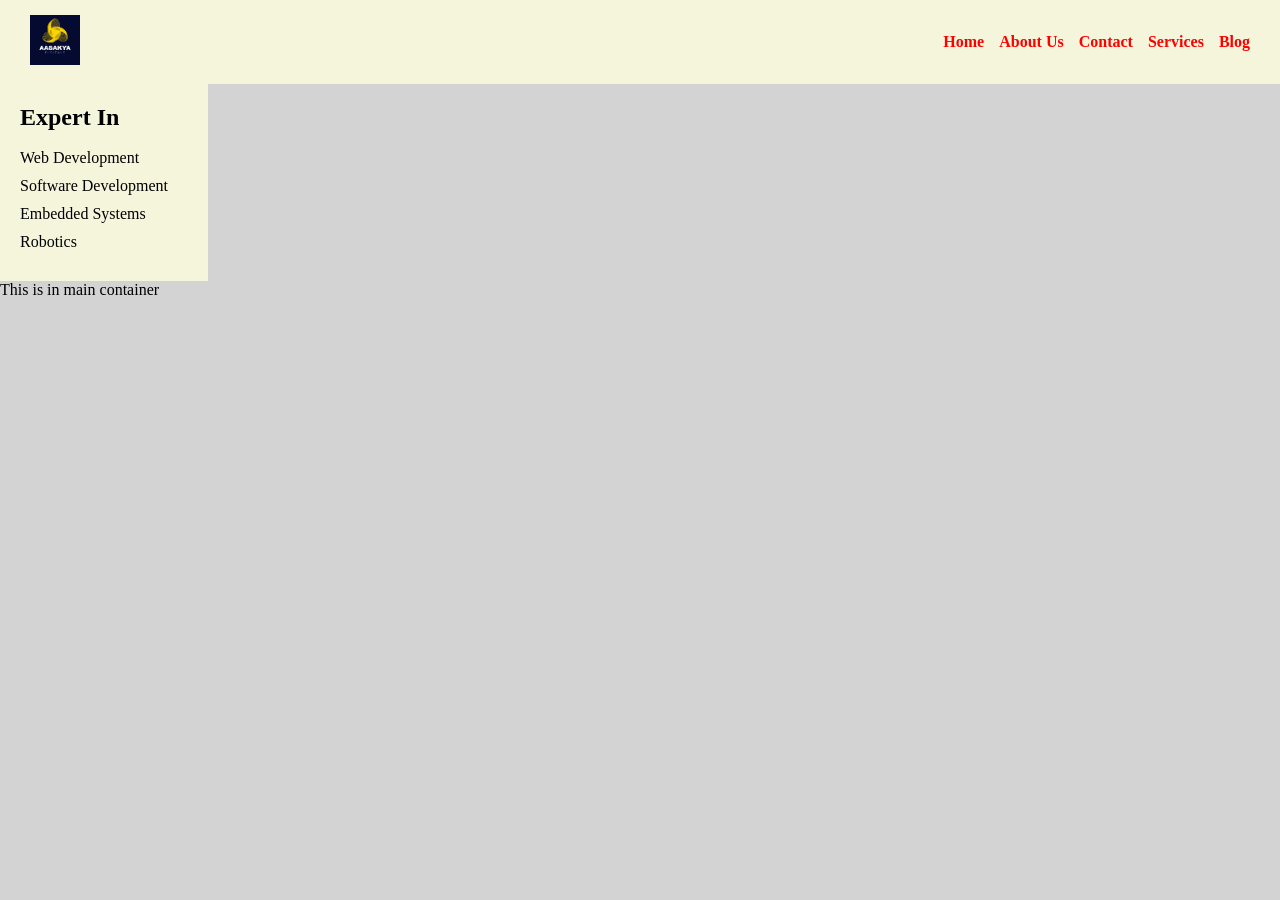
==== about-us.html @ a86cc44e "Till dynamic component creation" ====
<!DOCTYPE html>
<html lang="en">
<head>
    <meta charset="UTF-8">
    <meta name="viewport" content="width=device-width, initial-scale=1.0">
    <title>About Us</title>
    <link rel="stylesheet" href="./assets/css/style.css">
</head>
<body>
    <div id="navbar-placeholder"></div>
    <div id="sidebar-placeholder"></div>
    <main>
        This is in main container
    </main>
</body>
</html>
<script src="./assets/js/navbar.js"></script>
<script src="./assets/js/sidebar.js"></script>
---- assets/css/style.css ----
*{
    margin: 0;
    padding: 0;
    box-sizing: border-box;
}
body{
    background-color: rgb(211, 211, 211);
}
.navbar{
    display: flex;
    background-color: #f5f5dc;
    justify-content: space-between;
    align-items: center;
    padding: 15px 30px;
}
/* .nav-links li{
    color: red;
} */
.nav-links{
    list-style: none;
    display: flex;
    gap: 15px;
}
.nav-links a{
    text-decoration: none;
    color: red;
    font-weight: 600;
}
.main-content{
    padding: 20px;
}
.page-container{
    display: flex;
    min-height: calc(100vh - 120px);
    padding: 20px;
}
.sidebar{
    background-color: #f5f5dc;
    color: black;
    width: 13em;
    padding:20px
}
.sidebar ul{
    list-style: none;
}
.sidebar li{
    margin-bottom: 10px;
}
.sidebar a{
    text-decoration: none;
    color: black;
}
.footer{
    background-color: #62625b;
    color: white;
    text-align: center;
    padding: 8.5px;
}
.overview{
    display: flex;
    flex-wrap: wrap;
    gap: 20px;
}
.features{
    flex: 1;
 min-width: 250px;   
 background-color: #d7d7c9;
 border-left:5px solid rgb(17, 181, 213);
 padding: 20px;
 box-shadow: 0px 2px 6px darkblue;
}
.gallery{
    margin-top: 35px;
}
.gallery-grid{
    display: grid;
    grid-template-columns: repeat(auto-fit, minmax(250px,1fr));
    gap: 15px;
}
.gallery-grid img{
    width: 100%;
    height: auto;
    object-fit: cover;
}
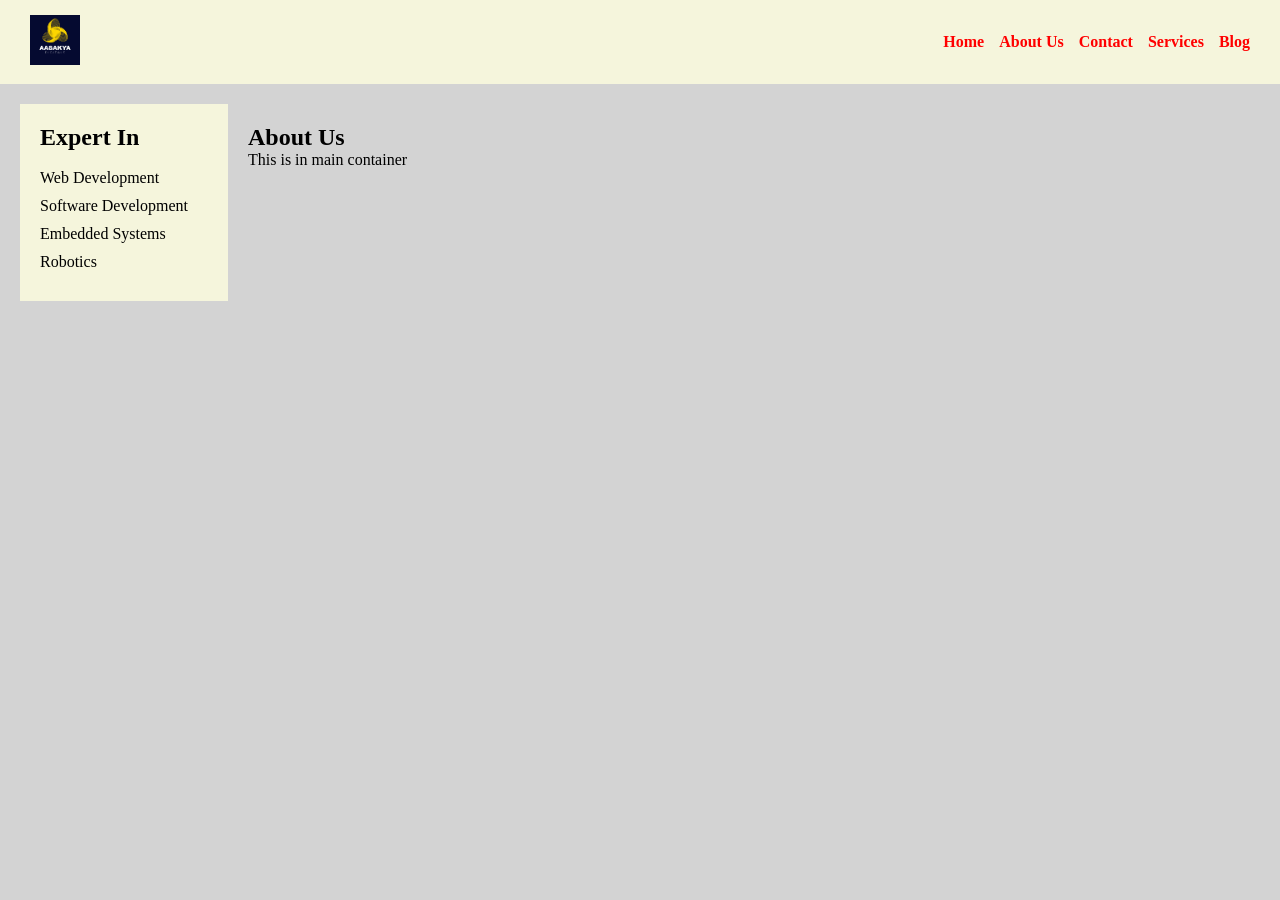
==== commit 3b71e55c: "Updated About-us" ====
--- a/about-us.html
+++ b/about-us.html
@@ -8,10 +8,13 @@
 </head>
 <body>
     <div id="navbar-placeholder"></div>
-    <div id="sidebar-placeholder"></div>
-    <main>
-        This is in main container
-    </main>
+    <div class="page-container">
+        <div id="sidebar-placeholder"></div>
+        <main class="main-content">
+            <h2>About Us</h2>
+            <p>This is in main container</p>
+        </main>
+    </div>
 </body>
 </html>
 <script src="./assets/js/navbar.js"></script>
